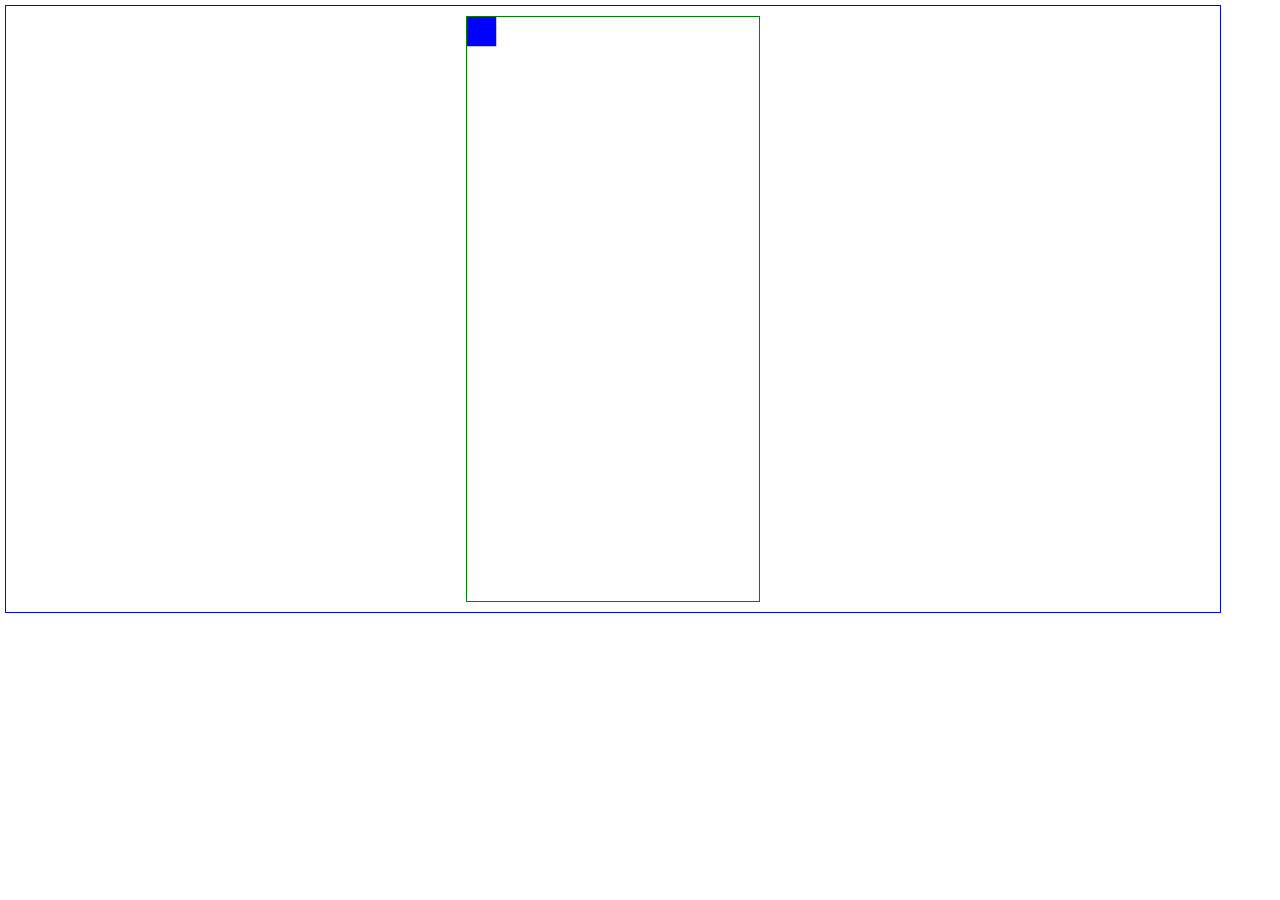
==== テトリス/システム/index.html @ f138d071 "リンク名切り替え" ====
<!DOCTYPE html>
<html lang="ja">
    <head>
        <meta charset="UTF-8">
        <title>TETRIS</title>
        <link rel="stylesheet" href="style.css">
    </head>
    <body>
        <canvas id="mainboard" width="300" height="600"></canvas>
        <script src = "window.js"></script>
        <script src = "game.js"></script>
    </body>
</html>
---- テトリス/システム/style.css ----
/*背景とフォント、隙間、境界の指定*/
html,body{
    padding: 5px;
    margin: 0px;
    box-sizing: border-box;
}

body{
    width: 1250px;
    height: 625px;
    background: white; 
    font-family: sans-serif;
    border: 2px solid #0000ff;
    display: flex;
    justify-content: center;
    align-items: center;
}

#mainboard{
    width:300px;
    height:600px;
    background:white;
    border:2px solid green;
}
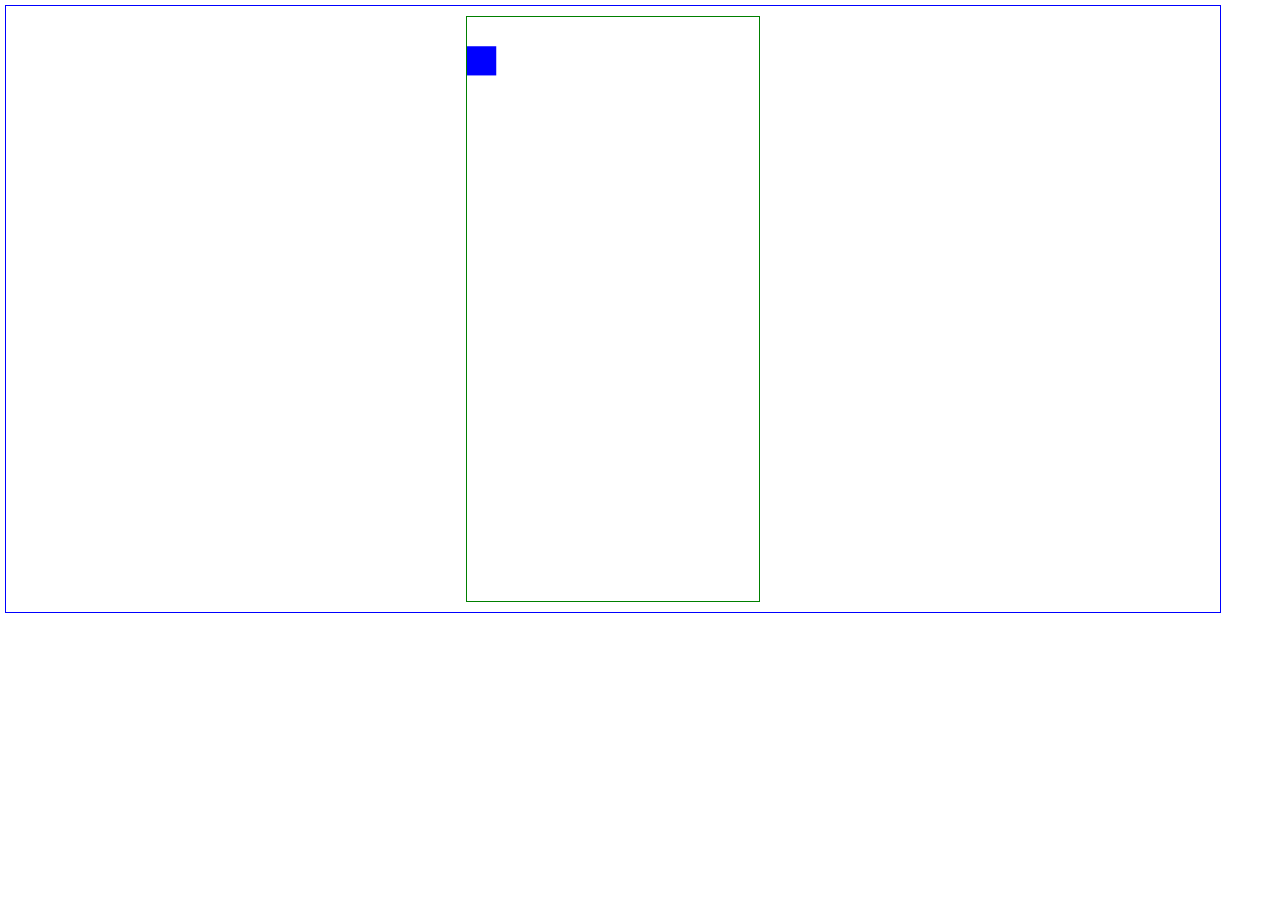
==== commit 14784e64: "drawの独立" ====
--- a/テトリス/システム/index.html
+++ b/テトリス/システム/index.html
@@ -8,6 +8,7 @@
     <body>
         <canvas id="mainboard" width="300" height="600"></canvas>
         <script src = "window.js"></script>
+        <script src = "draw.js"></script>
         <script src = "game.js"></script>
     </body>
 </html>
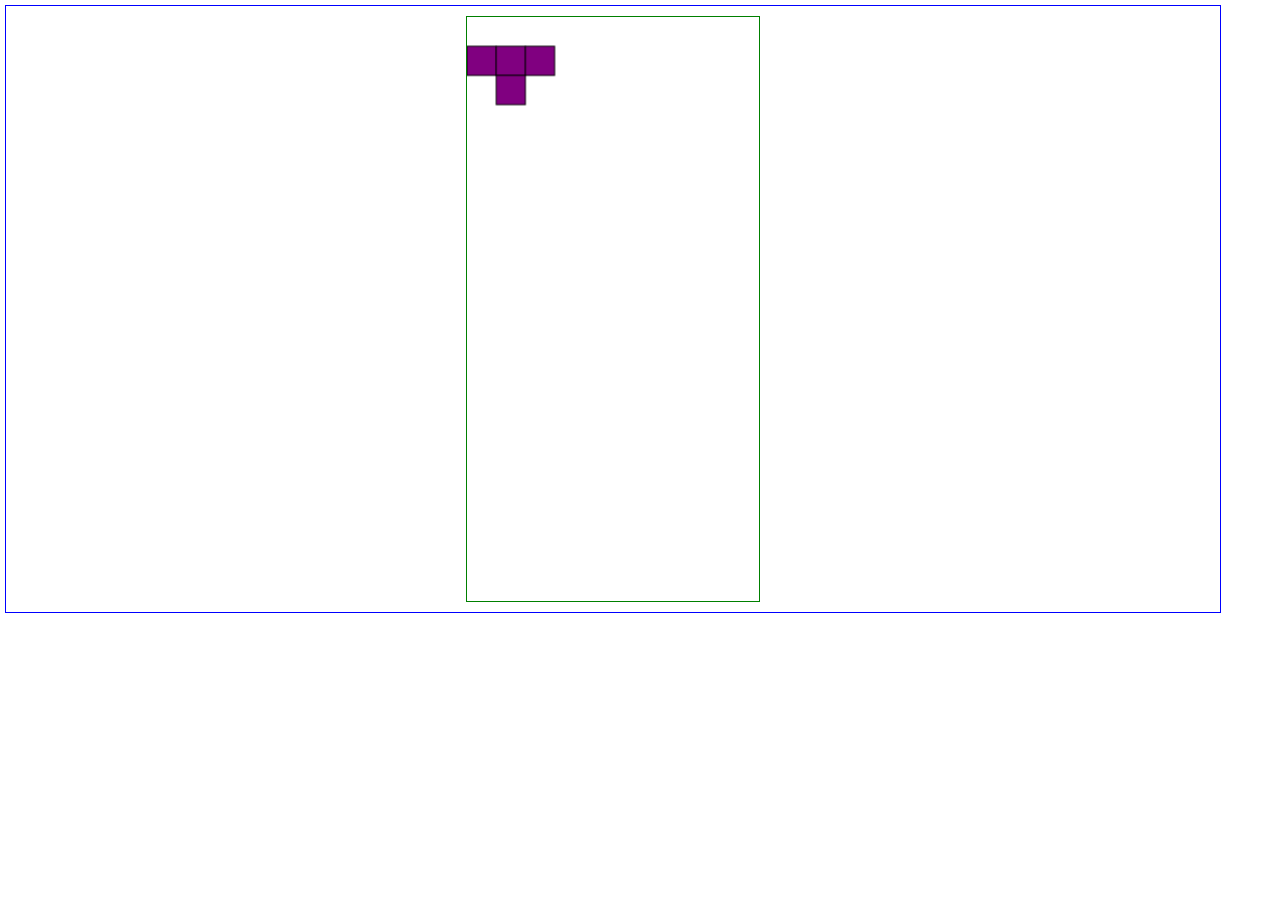
==== commit 0a5672d8: "7bagsシステム完成！！！" ====
--- a/テトリス/システム/index.html
+++ b/テトリス/システム/index.html
@@ -7,6 +7,7 @@
     </head>
     <body>
         <canvas id="mainboard" width="300" height="600"></canvas>
+        <script src = "Minoshape.js"></script>
         <script src = "window.js"></script>
         <script src = "draw.js"></script>
         <script src = "game.js"></script>
